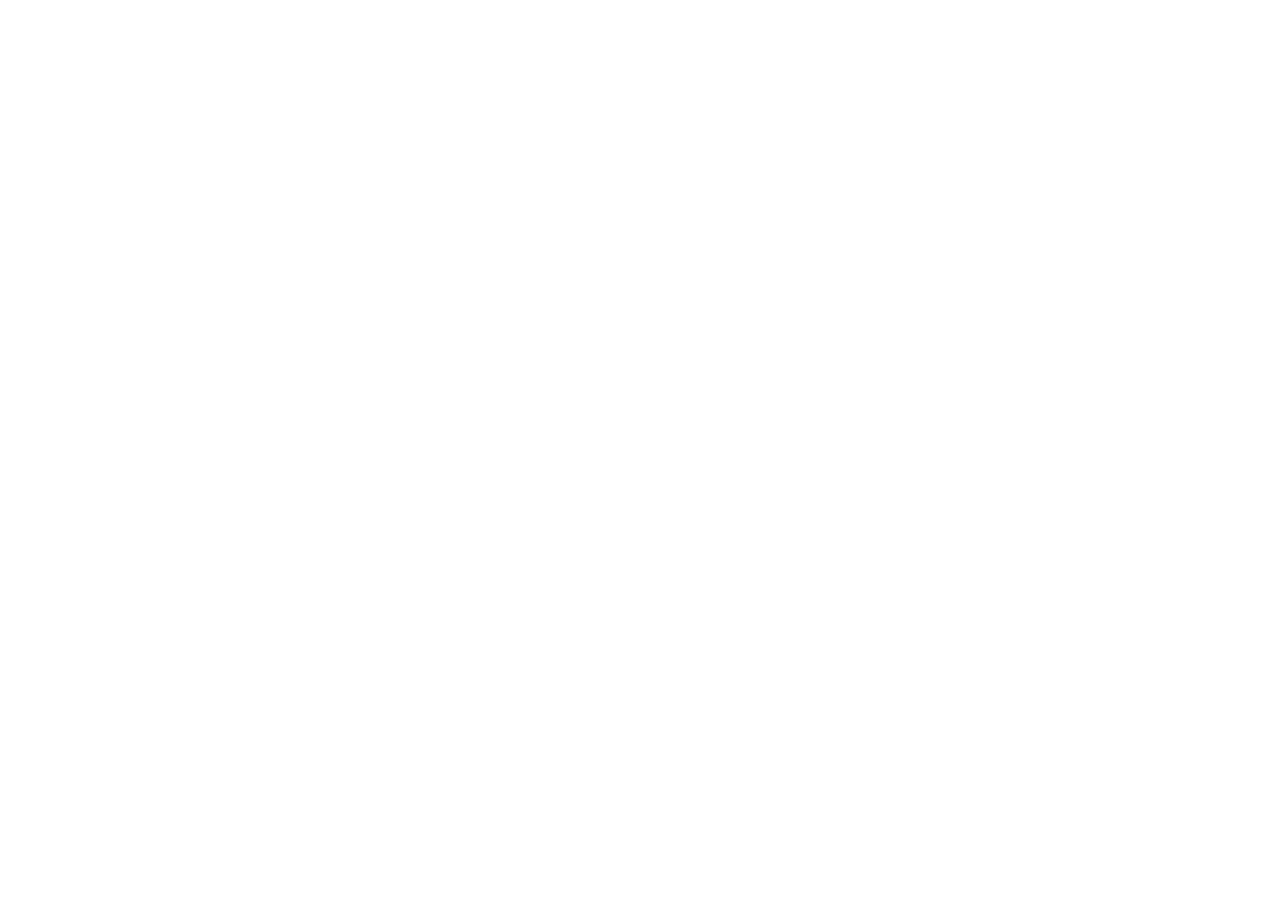
==== index.html @ cf2382f7 "create index.html" ====
<!DOCTYPE html>
<html lang="en">
<head>
    <meta charset="UTF-8">
    <meta name="viewport" content="width=device-width, initial-scale=1.0">
    <title>Document</title>
</head>
<body>
    
</body>
</html>
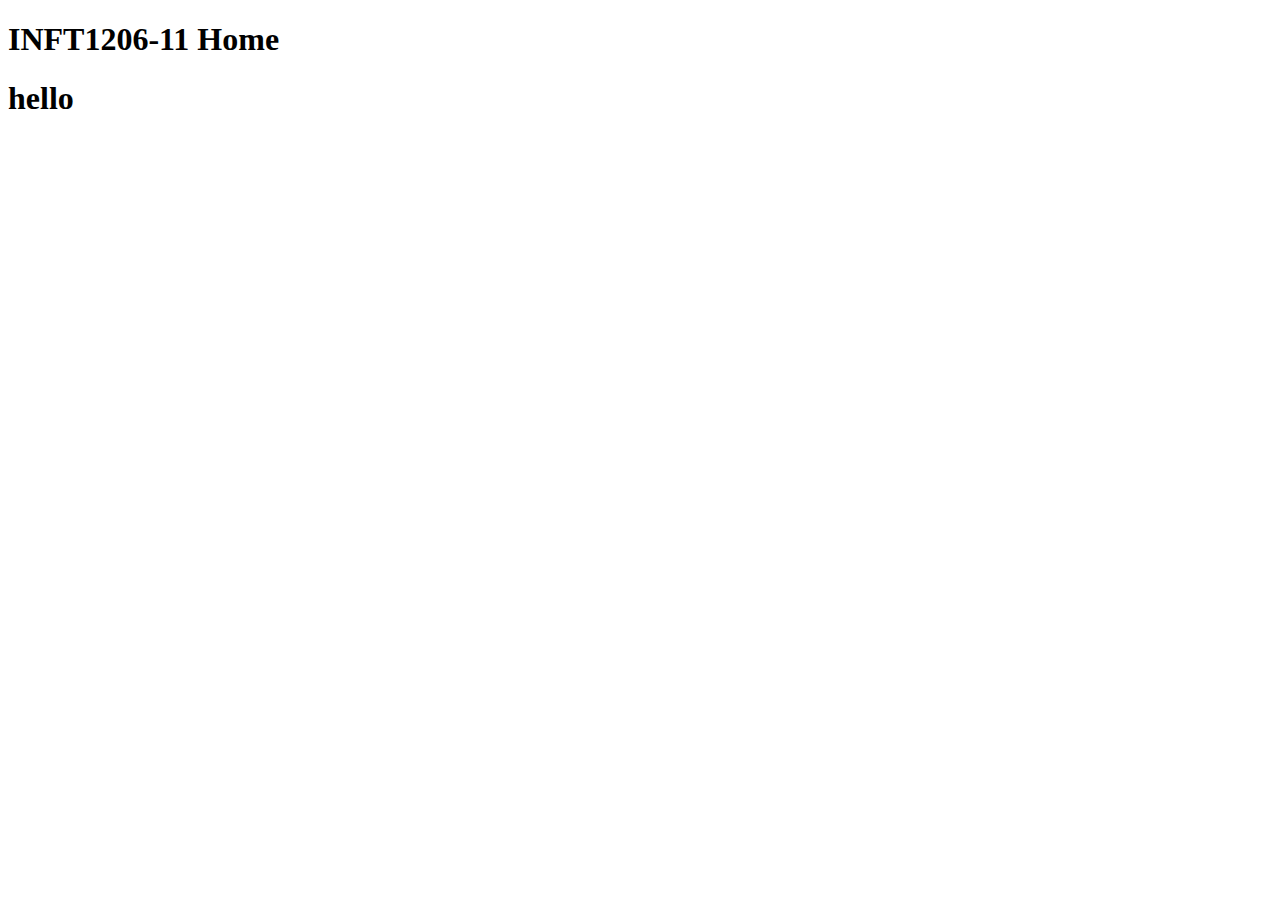
==== commit f854b1bb: "Update index" ====
--- a/index.html
+++ b/index.html
@@ -6,6 +6,9 @@
     <title>Document</title>
 </head>
 <body>
-    
+    <h1> INFT1206-11 Home </h1>
+    <h1>hello </h1>
 </body>
-</html>+</html>
+
+
